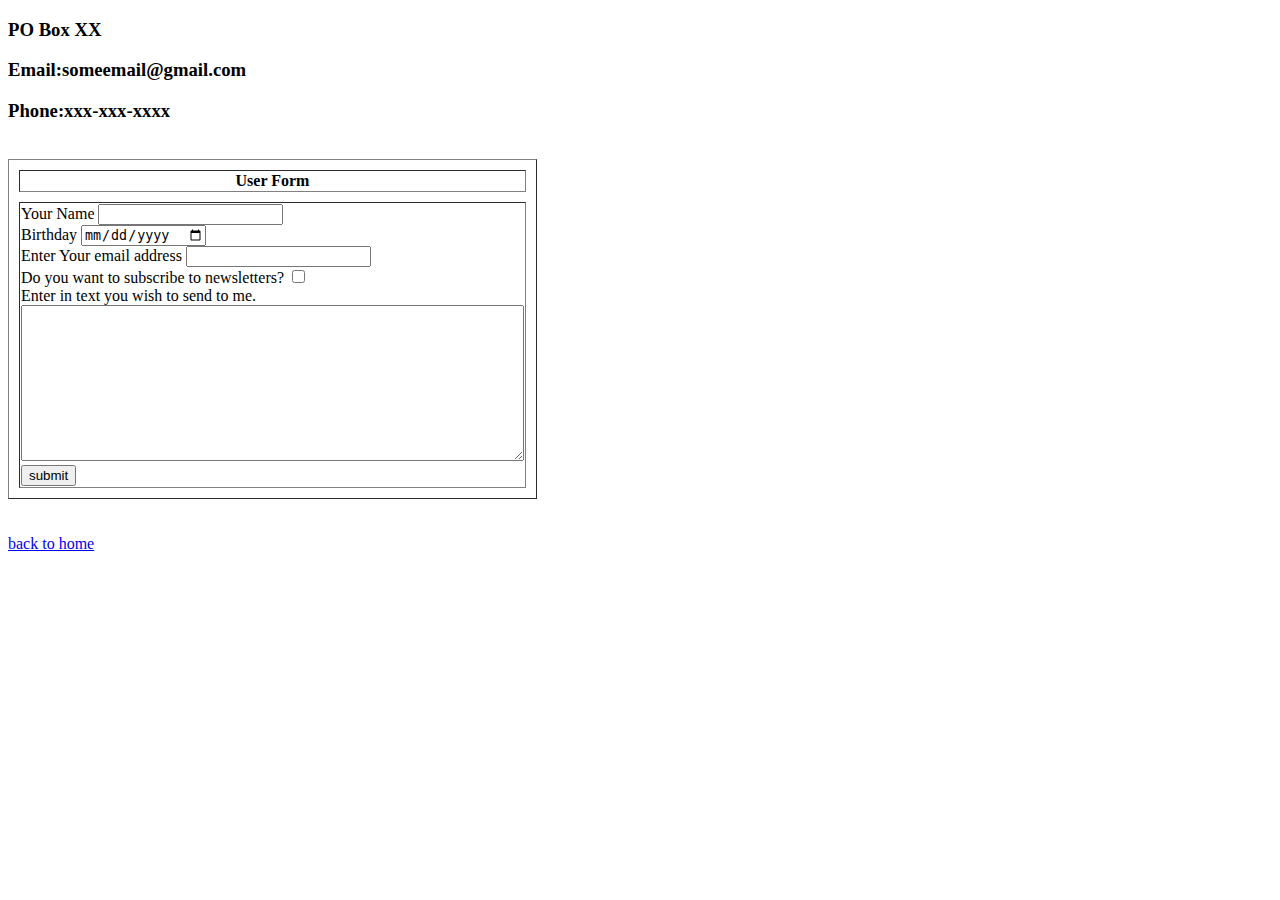
==== contact.html @ abb24ae3 "Added initial personalwebsite files" ====
<!DOCTYPE html>
<html lang="en">
<head>
    <meta charset="UTF-8">
    <meta http-equiv="X-UA-Compatible">
    <meta name="viewport" content="width=device-width, initial-scale=1.0">
    <title>Contact Me</title>
</head>
<body>
    <h3>PO Box XX</h3>
    <h3>Email:someemail@gmail.com</h3>
    <h3>Phone:xxx-xxx-xxxx</h3>
    <br>
    
    <table cellspacing="10" border="1">
        <tr>
            <th>User Form</th>
        </tr>
        <tr>
            <td>
                <form action="intro.html" enctype="text/plain">
                    <label for="yourName">Your Name</label>
                    <input type="text" id="yourName" name="yourName"><br>
                    <label for="birthday">Birthday</label>
                    <input type="date" id="birthday" name="birthday"><br>
                    <label for="emailAddress">Enter Your email address</label>
                    <input type="email" id="emailAddress" name="emailAddress"><br>
                    <label for="newsletters">Do you want to subscribe to newsletters?</label>
                    <input type="checkbox" id="newsletters" name="newsletters"><br>
                    <label for="message">Enter in text you wish to send to me.</label><br>
                    <textarea name="message" id="message" cols="60" rows="10"></textarea><br>
                    <input type="submit" value="submit">
                </form>
            </td>
        </tr>
    </table>
    <br><br>
    <a href="intro.html">back to home</a>
</body>
</html>
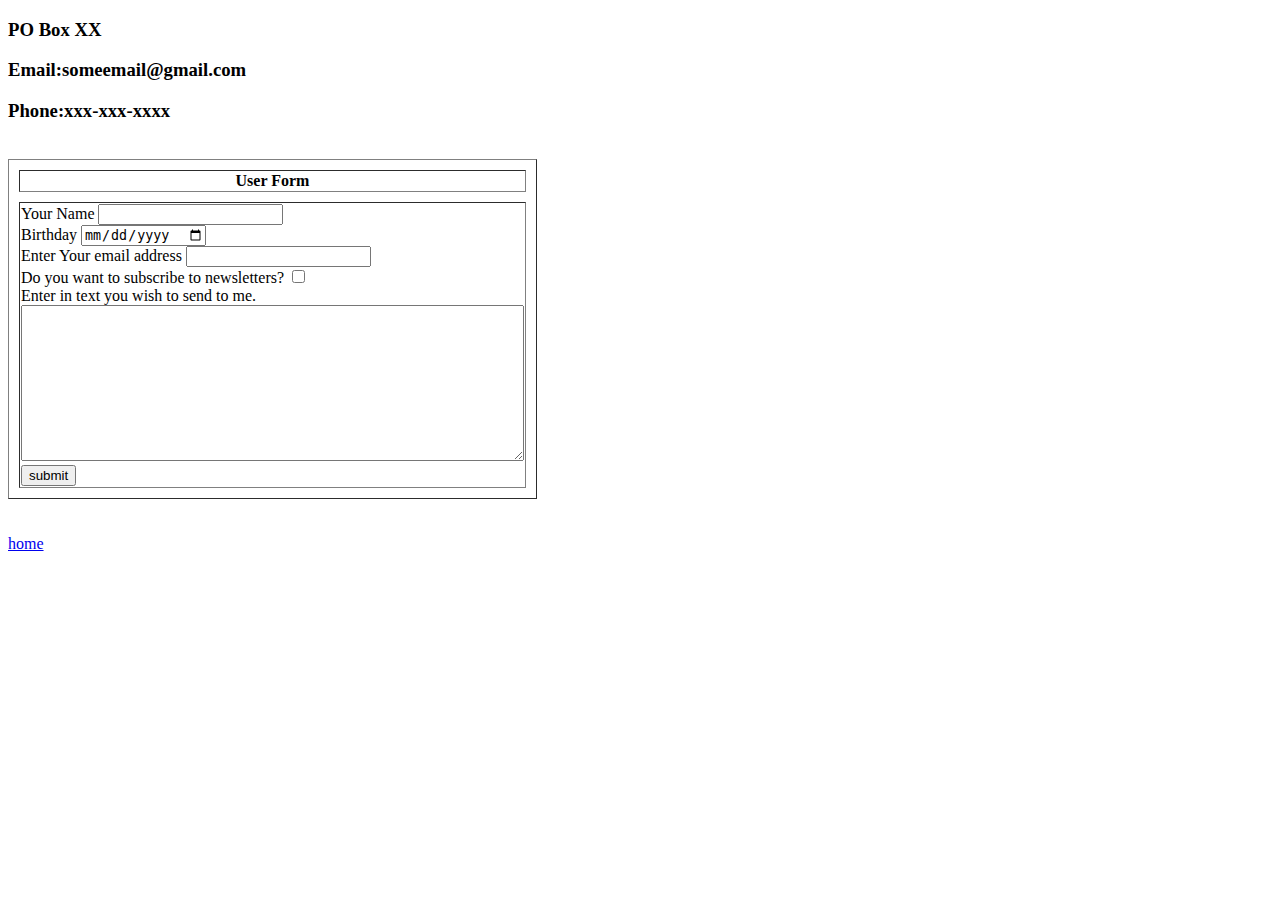
==== commit 844a1aa8: "added files to fix website functionality" ====
--- a/contact.html
+++ b/contact.html
@@ -35,6 +35,6 @@
         </tr>
     </table>
     <br><br>
-    <a href="intro.html">back to home</a>
+    <a href="index.html">home</a>
 </body>
 </html>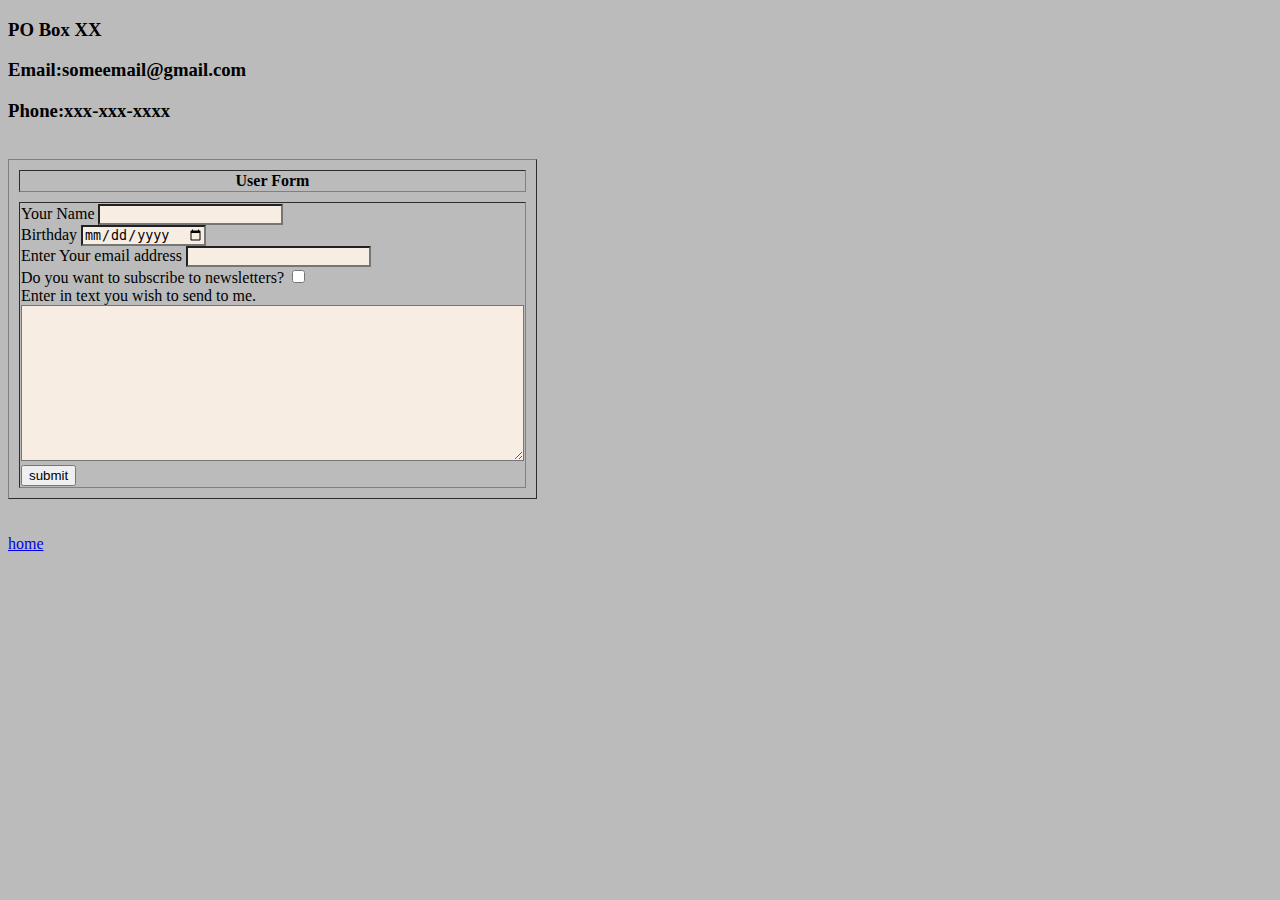
==== commit 9016d3f9: "Updated code and added css file" ====
--- a/contact.html
+++ b/contact.html
@@ -5,6 +5,7 @@
     <meta http-equiv="X-UA-Compatible">
     <meta name="viewport" content="width=device-width, initial-scale=1.0">
     <title>Contact Me</title>
+    <link rel="stylesheet" href="css/styles.css">
 </head>
 <body>
     <h3>PO Box XX</h3>
@@ -20,15 +21,15 @@
             <td>
                 <form action="intro.html" enctype="text/plain">
                     <label for="yourName">Your Name</label>
-                    <input type="text" id="yourName" name="yourName"><br>
+                    <input style="background-color: #F8EDE3" type="text" id="yourName" name="yourName"><br>
                     <label for="birthday">Birthday</label>
-                    <input type="date" id="birthday" name="birthday"><br>
+                    <input style="background-color: #F8EDE3" type="date" id="birthday" name="birthday"><br>
                     <label for="emailAddress">Enter Your email address</label>
-                    <input type="email" id="emailAddress" name="emailAddress"><br>
+                    <input style="background-color: #F8EDE3" type="email" id="emailAddress" name="emailAddress"><br>
                     <label for="newsletters">Do you want to subscribe to newsletters?</label>
-                    <input type="checkbox" id="newsletters" name="newsletters"><br>
+                    <input style="background-color: #F8EDE3" type="checkbox" id="newsletters" name="newsletters"><br>
                     <label for="message">Enter in text you wish to send to me.</label><br>
-                    <textarea name="message" id="message" cols="60" rows="10"></textarea><br>
+                    <textarea style="background-color: #F8EDE3" name="message" id="message" cols="60" rows="10"></textarea><br>
                     <input type="submit" value="submit">
                 </form>
             </td>
--- a/css/styles.css
+++ b/css/styles.css
@@ -0,0 +1,12 @@
+body{
+    background-color: #BBBBBB;
+}
+
+hr{
+    border-color:#4B5D67;
+    border-style:none;
+    border-top-style: dotted;
+    width: 75%;
+    border-width: 5px;
+    
+}
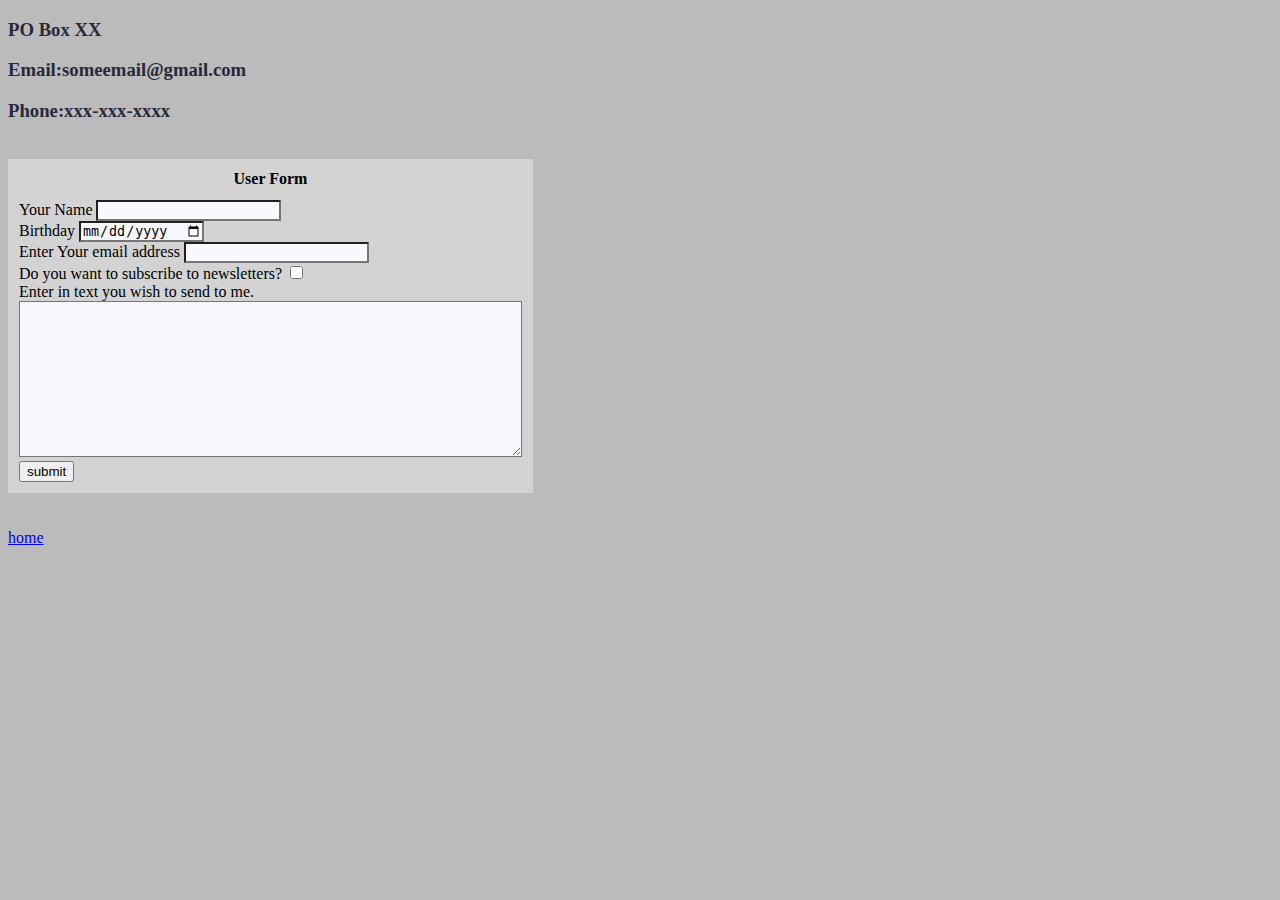
==== commit b176c8d9: "Final editions to barebones site" ====
--- a/contact.html
+++ b/contact.html
@@ -5,7 +5,7 @@
     <meta http-equiv="X-UA-Compatible">
     <meta name="viewport" content="width=device-width, initial-scale=1.0">
     <title>Contact Me</title>
-    <link rel="stylesheet" href="css/styles.css">
+    <link rel="stylesheet" type="text/css" href="css/styles.css">
 </head>
 <body>
     <h3>PO Box XX</h3>
@@ -13,7 +13,7 @@
     <h3>Phone:xxx-xxx-xxxx</h3>
     <br>
     
-    <table cellspacing="10" border="1">
+    <table cellspacing="10" class="userform">
         <tr>
             <th>User Form</th>
         </tr>
@@ -21,15 +21,15 @@
             <td>
                 <form action="intro.html" enctype="text/plain">
                     <label for="yourName">Your Name</label>
-                    <input style="background-color: #F8EDE3" type="text" id="yourName" name="yourName"><br>
+                    <input type="text" id="yourName" name="yourName"><br>
                     <label for="birthday">Birthday</label>
-                    <input style="background-color: #F8EDE3" type="date" id="birthday" name="birthday"><br>
+                    <input type="date" id="birthday" name="birthday"><br>
                     <label for="emailAddress">Enter Your email address</label>
-                    <input style="background-color: #F8EDE3" type="email" id="emailAddress" name="emailAddress"><br>
+                    <input type="email" id="emailAddress" name="emailAddress"><br>
                     <label for="newsletters">Do you want to subscribe to newsletters?</label>
-                    <input style="background-color: #F8EDE3" type="checkbox" id="newsletters" name="newsletters"><br>
+                    <input type="checkbox" id="newsletters" name="newsletters"><br>
                     <label for="message">Enter in text you wish to send to me.</label><br>
-                    <textarea style="background-color: #F8EDE3" name="message" id="message" cols="60" rows="10"></textarea><br>
+                    <textarea name="message" id="message" cols="60" rows="10"></textarea><br>
                     <input type="submit" value="submit">
                 </form>
             </td>
--- a/css/styles.css
+++ b/css/styles.css
@@ -1,12 +1,29 @@
-body{
+body {
     background-color: #BBBBBB;
 }
 
-hr{
-    border-color:#4B5D67;
-    border-style:none;
+hr {
+    border-color: #4B5D67;
+    border-style: none;
     border-top-style: dotted;
+    border-width: 5px;
     width: 75%;
-    border-width: 5px;
-    
+
 }
+
+h1,
+h3 {
+    color: #282A3A;
+}
+
+#message,
+#emailAddress,
+#yourName,
+#birthday,
+#newslettersS {
+    background-color: ghostwhite;
+}
+
+.userform {
+    background-color: lightgrey;
+}